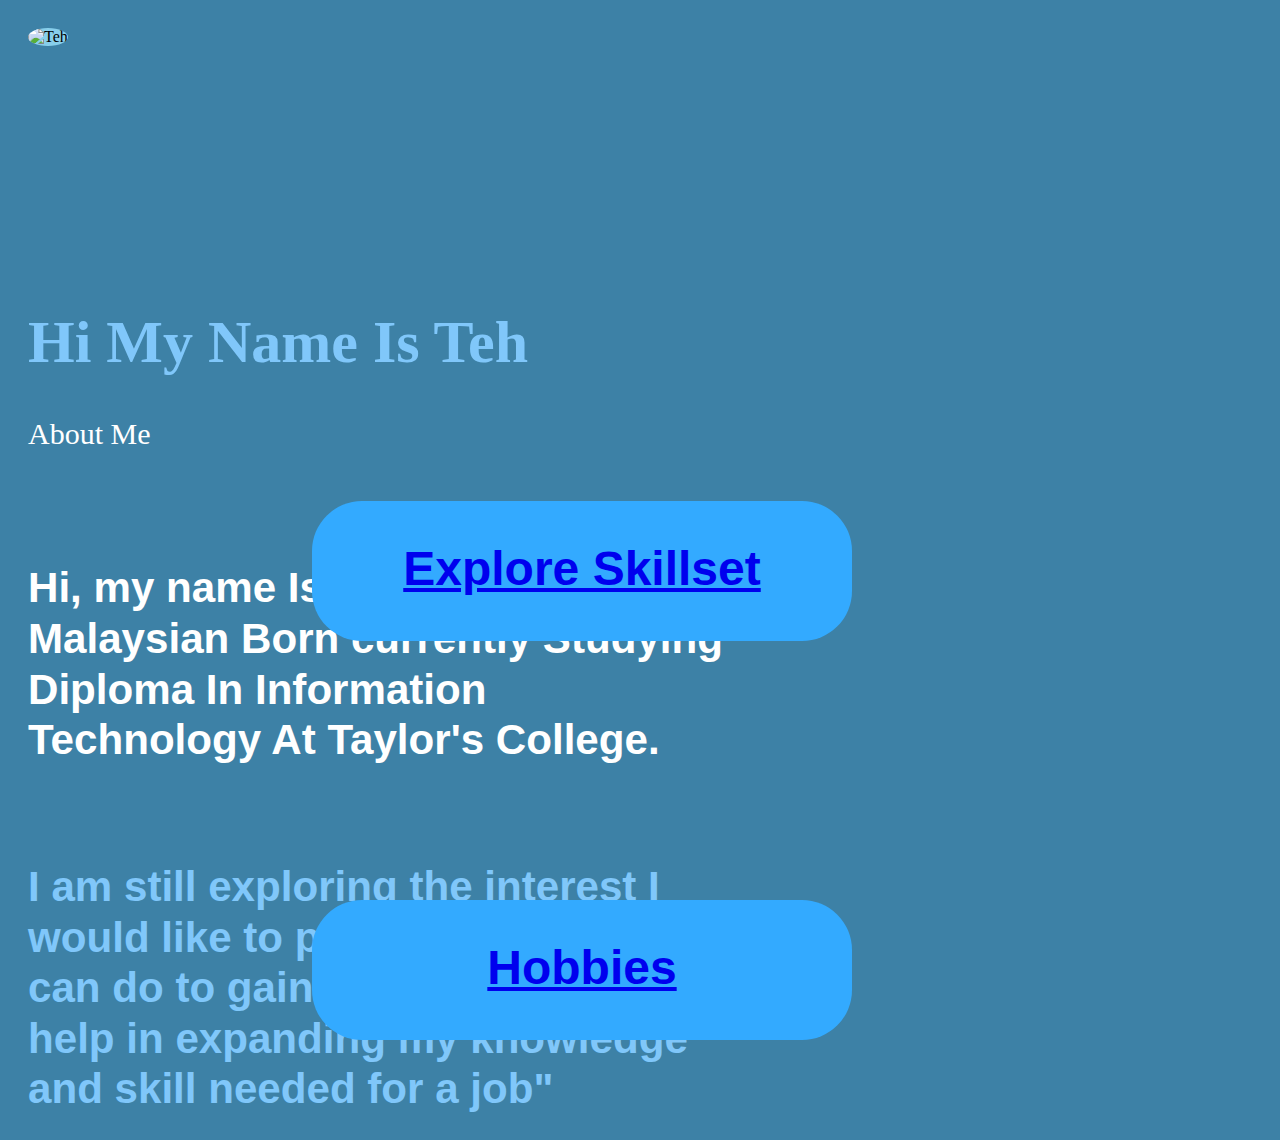
==== index.html @ 636abd3f "Add files via upload" ====
<!DOCTYPE html>
<html lang="en">

<head>
<meta http-equiv="content-type" content="text/html; charset=UTF-8">
	<meta charset="UTF-8">

	<title> Teh Yi Hang </title>
	<link rel="icon" type="image/jpg" href="imgs/Yi_Hang_Transparent.png" />
  <link rel="stylesheet" href="style.css">
</head>

<body style="background-color:#3D81A6;">

<div class="img">
	<img src="imgs/Yi_Hang_Transparent.png" alt="Teh"></a>
</div>
	<div class="header">
		<h1> Hi My Name Is Teh </h1>
		<p> About Me </p>
	</div>

	<div class = "contain1">
		<div class = "text1">
			<div class="white"><h3>Hi, my name Is TEH YI HANG, I'm a Malaysian Born currently Studying Diploma In Information Technology At Taylor's College.
			</h3></div>
		</div>

		<div class = "text2">
			<div class ="blue"> <h3>I am still exploring the interest I would like to pursue, so anything I can do to gain experience is a big help in expanding my knowledge and skill needed for a job"
			</h3></div>
		</div>
	</div>

	<div class = "contain2">
		<div class="box1">
			<a href="C:\Users\tehyi\Atom HTML\Practical Test\exploreskillset.html">	Explore Skillset</a>
		</div>

		<div class="box2">
			<a href="C:\Users\tehyi\Atom HTML\Practical Test\hobbies.html">Hobbies</a>
		</div>
	</div>
---- style.css ----
h1{
  color: #80c7fa;
}
img {
  border-radius: 50%;
  max-width: 100%;
  height: auto;
  background-color:rgb(135,206,235);
}
.img{
  padding: 20px;
  width:200px;
  height: 200px;

}

.header{
  width:960px;
  padding:20px;
  text-align: left;
  color:white;
  font-size:30px
}
.contain1{
  float:left

}
.text1{

  position: absolute;
  width: 50%;
  float: left;
  padding: 20px;
  width: 700px;
  height: 250px;
  font-family: "IBM Plex Sans", sans-serif;
  font-weight: 700;
  font-size: 36px;
  letter-spacing: 0px;
  line-height: 1.2;
  text-align: left;
}

.text2{
  position: absolute;
  top: 800px;
  width: 50%;
  float: left;
  padding: 20px;
  width: 700px;
  height: 300px;
  font-family: "IBM Plex Sans", sans-serif;
  font-weight: 700;
  font-size: 36px;
  letter-spacing: 0px;
  line-height: 1.2;
  text-align: left;
}

.white{
  color: #FFFFFF;
}

.blue{

  color: #80c7fa;
}

.contain2{
  float:right;
  width: 960px;
}
.box1{
  position: absolute;
  bottom: 900px
  bottom: 10px;
  width: 50%;
  float: right;
  padding: 20px;
  width: 500px;
  height: 100px;
  border-radius: 50px;
  text-align: center;
  font-size: 48px;
  line-height: 2;
  font-weight: 700;
  font-style: normal;
  font-family: "IBM Plex Sans", sans-serif;
  color:#FFFFFF;
  background: #33AAFF;
}
.box2{
  position: absolute;
  top:  900px;
  width: 50%;
  float: right;
  padding: 20px;
  width: 500px;
  height: 100px;
  border-radius: 50px;
  text-align: center;
  font-size: 48px;
  line-height: 2;
  font-weight: 700;
  font-style: normal;
  font-family: "IBM Plex Sans", sans-serif;
  color:#FFFFFF;
  background: #33AAFF;
}
.skill{
  float:right;
}

.hobbies{
  float:right;
}

.text3{
  position: absolute;
  bottom: 500px;
  width: 50%;
  float:right;
  padding: 20px;
  width: 700px;
  height: 100px;
  font-family: "IBM Plex Sans", sans-serif;
  font-weight: 700;
  font-size: 36px;
  letter-spacing: 0px;
  line-height: 1.2;
  text-align: left;
}

.code{
  padding: 20px;
  width:200px;
  height: 200px;
}
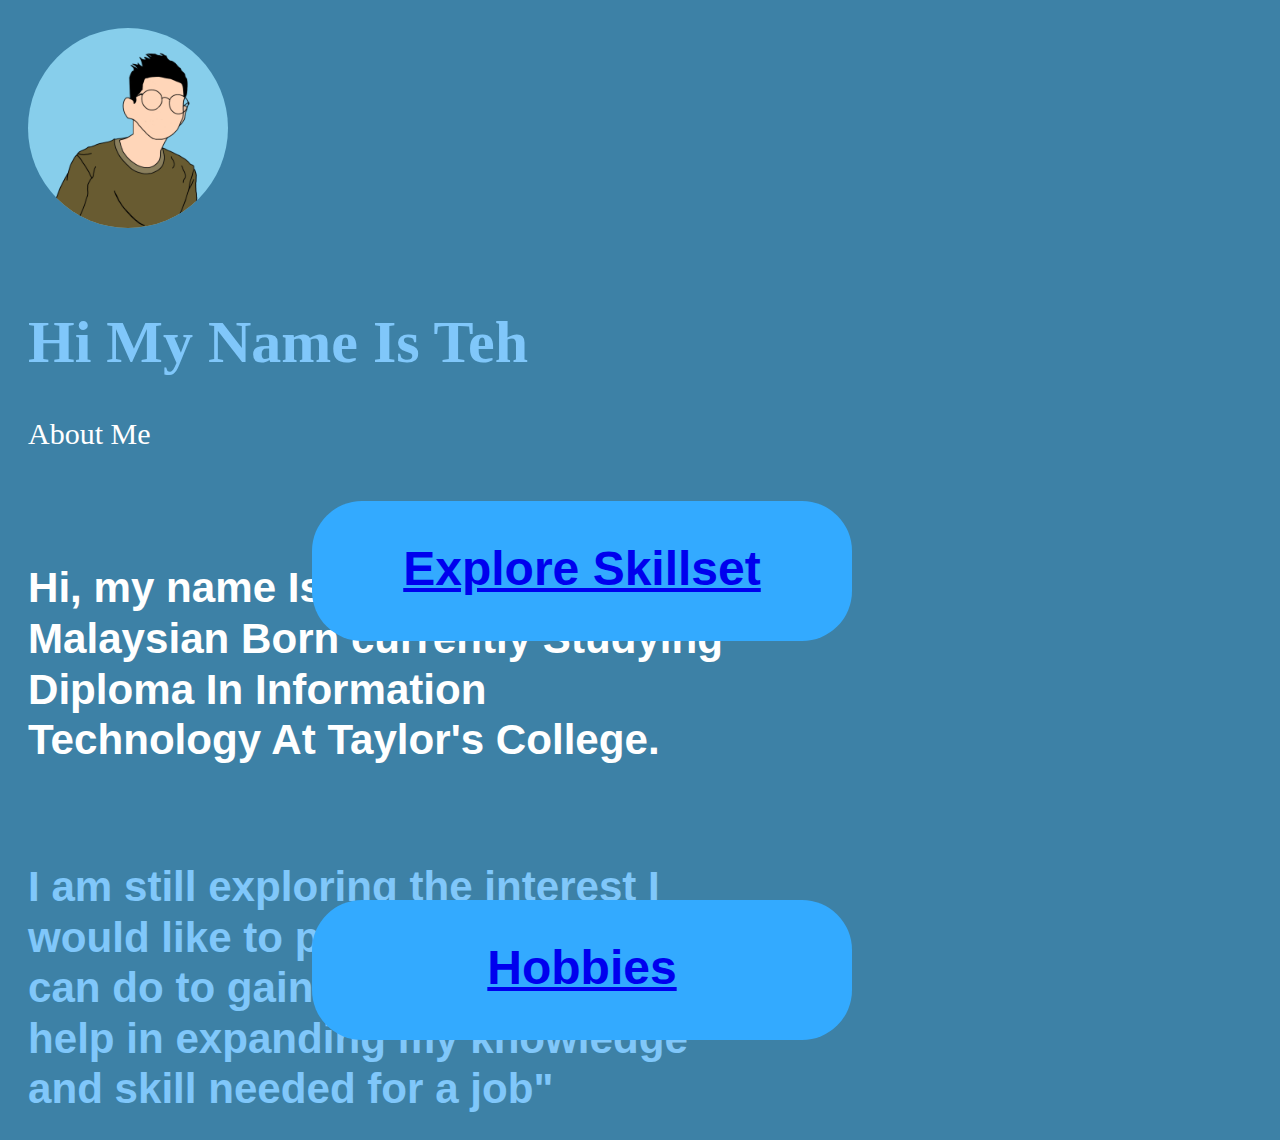
==== commit 832ff5c3: "Update index.html" ====
--- a/index.html
+++ b/index.html
@@ -34,10 +34,10 @@
 
 	<div class = "contain2">
 		<div class="box1">
-			<a href="C:\Users\tehyi\Atom HTML\Practical Test\exploreskillset.html">	Explore Skillset</a>
+			<a href="https://t-unknown.github.io/Practical-Test_Teh_0346458/exploreskillset.html">	Explore Skillset</a>
 		</div>
 
 		<div class="box2">
-			<a href="C:\Users\tehyi\Atom HTML\Practical Test\hobbies.html">Hobbies</a>
+			<a href="https://t-unknown.github.io/Practical-Test_Teh_0346458/hobbies.html">Hobbies</a>
 		</div>
 	</div>
